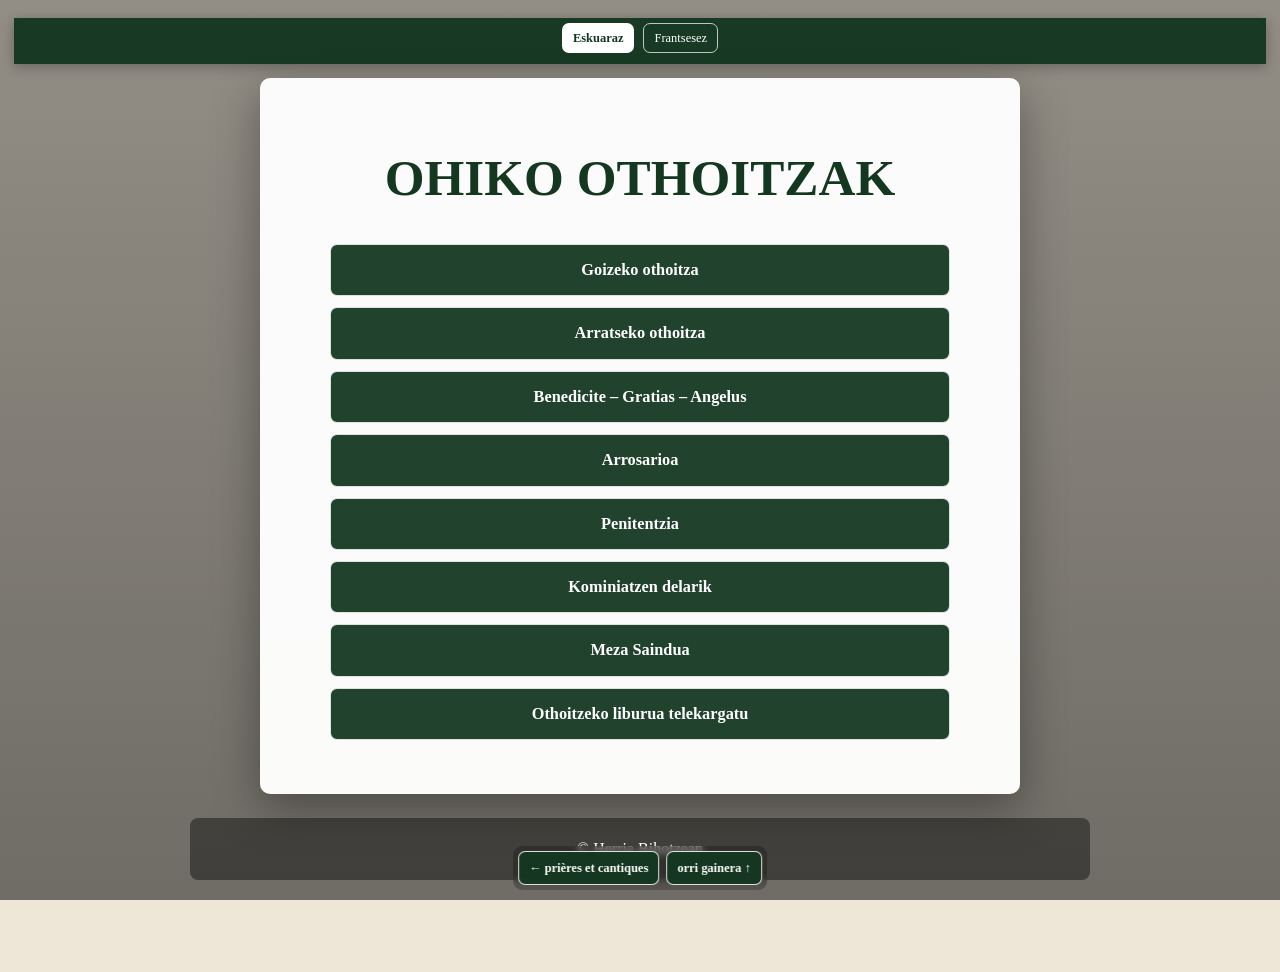
==== index.html @ c56be523 "Add files via upload" ====
<!doctype html><html lang="eu"><head><meta charset="utf-8"><meta name="viewport" content="width=device-width,initial-scale=1"><title>Ohiko othoitzak — Herria Bihotzean</title><link rel="stylesheet" href="styles.css"></head><body><div class="fond"><div class="sticky-language-audio"><div class="language-switcher" aria-label="Hizkuntza / Langue"><button class="language-choice" data-set-lang="eu">Eskuaraz</button><button class="language-choice" data-set-lang="fr">Frantsesez</button></div></div>
<section data-lang="eu"><div class="index-card"><h1>OHIKO OTHOITZAK</h1><div class="menu-prieres"><a class="bouton" data-prayer href="goizeko-othoitza.html">Goizeko othoitza</a><a class="bouton" data-prayer href="arratseko-othoitza.html">Arratseko othoitza</a><a class="bouton" data-prayer href="benedicite-gratias-angelus.html">Benedicite – Gratias – Angelus</a><a class="bouton" data-prayer href="arrosarioa.html">Arrosarioa</a><a class="bouton" data-prayer href="penitentzia.html">Penitentzia</a><a class="bouton" data-prayer href="kominiatzen-delarik.html">Kominiatzen delarik</a><a class="bouton" data-prayer href="meza-saindua.html">Meza Saindua</a><a class="bouton" href="othoitzeko-liburua.pdf" target="_blank" rel="noopener">Othoitzeko liburua telekargatu</a></div></div></section>
<section data-lang="fr" hidden><div class="index-card"><h1>PRIÈRES USUELLES</h1><div class="menu-prieres"><a class="bouton" data-prayer href="goizeko-othoitza.html">Prière du matin</a><a class="bouton" data-prayer href="arratseko-othoitza.html">Prière du soir</a><a class="bouton" data-prayer href="benedicite-gratias-angelus.html">Benedicite – Gratias – Angelus</a><a class="bouton" data-prayer href="arrosarioa.html">Rosaire</a><a class="bouton" data-prayer href="penitentzia.html">Pénitence</a><a class="bouton" data-prayer href="kominiatzen-delarik.html">Communion</a><a class="bouton" data-prayer href="meza-saindua.html">Sainte Messe</a><a class="bouton" href="othoitzeko-liburua.pdf" target="_blank" rel="noopener">Télécharger le livret imprimable</a></div></div></section>
<nav class="navigation-permanente"><a class="bouton" href="https://herriabihotzean.github.io/herriabihotzean-site/prieres.cantiques.html">← prières et cantiques</a><a class="bouton" href="#haut" onclick="window.scrollTo({top:0,behavior:'smooth'});return false;">orri gainera ↑</a></nav><div class="pied">© Herria Bihotzean</div></div><script src="common.js"></script><script src="index.js"></script></body></html>
---- styles.css ----
*{box-sizing:border-box}html{scroll-behavior:smooth}body{margin:0;font-family:Georgia,"Times New Roman",serif;color:#222;background:#eee7d8;line-height:1.62}
.fond{min-height:100vh;background-image:linear-gradient(rgba(20,20,20,.42),rgba(20,20,20,.58)),url("https://herriabihotzean.github.io/herriabihotzean-site/fond-herriabihotzean.jpg");background-position:center;background-size:cover;background-attachment:fixed;padding:18px 14px 92px}
.bouton{display:inline-block;padding:9px 14px;border:1px solid rgba(255,255,255,.85);border-radius:7px;background:rgba(20,55,32,.94);color:white;text-decoration:none;font-weight:bold;font-family:inherit;cursor:pointer}
article{width:min(900px,100%);margin:0 auto;padding:clamp(24px,5vw,60px);border-radius:10px;background:rgba(255,255,255,.97);box-shadow:0 14px 46px rgba(0,0,0,.35)}
article h1{text-align:center;color:rgb(20,55,32);font-size:clamp(2rem,6vw,3.3rem);line-height:1.08;margin:0 0 1.25rem;padding:.45rem .25rem .65rem;border-top:1px solid rgba(20,55,32,.28);border-bottom:1px solid rgba(20,55,32,.28)}
article h2{text-align:center;color:rgb(20,55,32);font-size:clamp(1.18rem,3.5vw,1.55rem);line-height:1.3;margin:2.25rem auto 1rem;padding:.55rem .5rem;max-width:92%;border-top:1px solid rgba(20,55,32,.18);border-bottom:1px solid rgba(20,55,32,.18)}
article h3,article h4{text-align:center;color:rgb(20,55,32);margin-top:1.7em}
article p{text-align:justify} .blank{min-height:.7em}
.doc-list{margin:1rem 0 1rem 1.7rem;padding-left:1rem} .doc-list li{margin:.25rem 0}
.doc-table{width:100%;border-collapse:collapse;margin:1.1rem 0} .doc-table td{vertical-align:top;padding:5px 8px} .doc-table td p{margin-top:.15rem;margin-bottom:.15rem}
.sticky-language-audio{position:sticky;top:0;z-index:5000;width:100%;padding:5px 10px 7px;background:rgba(20,55,32,.97);color:#fff;box-shadow:0 3px 12px rgba(0,0,0,.28);margin-bottom:14px}
.language-switcher{display:flex;justify-content:center;align-items:center;gap:9px;margin:0 auto 4px;flex-wrap:wrap}
.language-choice{appearance:none;border:1px solid rgba(255,255,255,.72);border-radius:7px;background:transparent;color:#fff;cursor:pointer;padding:4px 10px;font:inherit;font-size:.78rem}
.language-choice.active{background:#fff;color:rgb(20,55,32);font-weight:bold}
.audio-controls{display:flex;flex-direction:column;align-items:center;gap:5px} .audio-open-button{appearance:none;border:1px solid rgba(255,255,255,.82);border-radius:999px;padding:4px 13px;background:rgba(255,255,255,.12);color:#fff;font:inherit;font-size:.82rem;cursor:pointer}
.audio-panel{display:flex;align-items:center;justify-content:center;width:min(560px,100%);margin:0 auto} .audio-panel[hidden]{display:none!important} .audio-panel audio{width:min(480px,100%);height:34px}
.navigation-permanente{position:fixed;left:50%;bottom:10px;transform:translateX(-50%);z-index:6000;width:auto;max-width:calc(100vw - 16px);padding:5px;display:flex;justify-content:center;gap:7px;border-radius:9px;background:rgba(0,0,0,.24);backdrop-filter:blur(3px)} .navigation-permanente .bouton{white-space:nowrap;padding:6px 10px;font-size:.78rem}
.pied{width:min(900px,100%);margin:24px auto 0;padding:18px;text-align:center;color:white;background:rgba(0,0,0,.42);border-radius:8px}
.index-card{width:min(760px,100%);margin:0 auto;padding:clamp(24px,5vw,54px);border-radius:10px;background:rgba(255,255,255,.97);box-shadow:0 14px 46px rgba(0,0,0,.35);text-align:center} .index-card h1{color:rgb(20,55,32);font-size:clamp(2rem,6vw,3.2rem);margin:.3rem 0 1.5rem} .menu-prieres{display:grid;gap:11px;max-width:620px;margin:0 auto} .menu-prieres .bouton{display:block;font-size:1.02rem;padding:12px 14px}
.notice{border:1px solid #b88b37;background:#fff7df;padding:12px 14px;border-radius:7px;margin:1.2rem 0;text-align:left}
@media(max-width:700px){.fond{padding:8px 5px 76px;background-attachment:scroll}article{padding:22px 14px}article p{text-align:justify;hyphens:auto;overflow-wrap:break-word}.sticky-language-audio{padding:3px 5px 5px}.navigation-permanente{bottom:6px;gap:4px;max-width:calc(100vw - 8px);padding:4px}.navigation-permanente .bouton{padding:5px 7px;font-size:.68rem}}
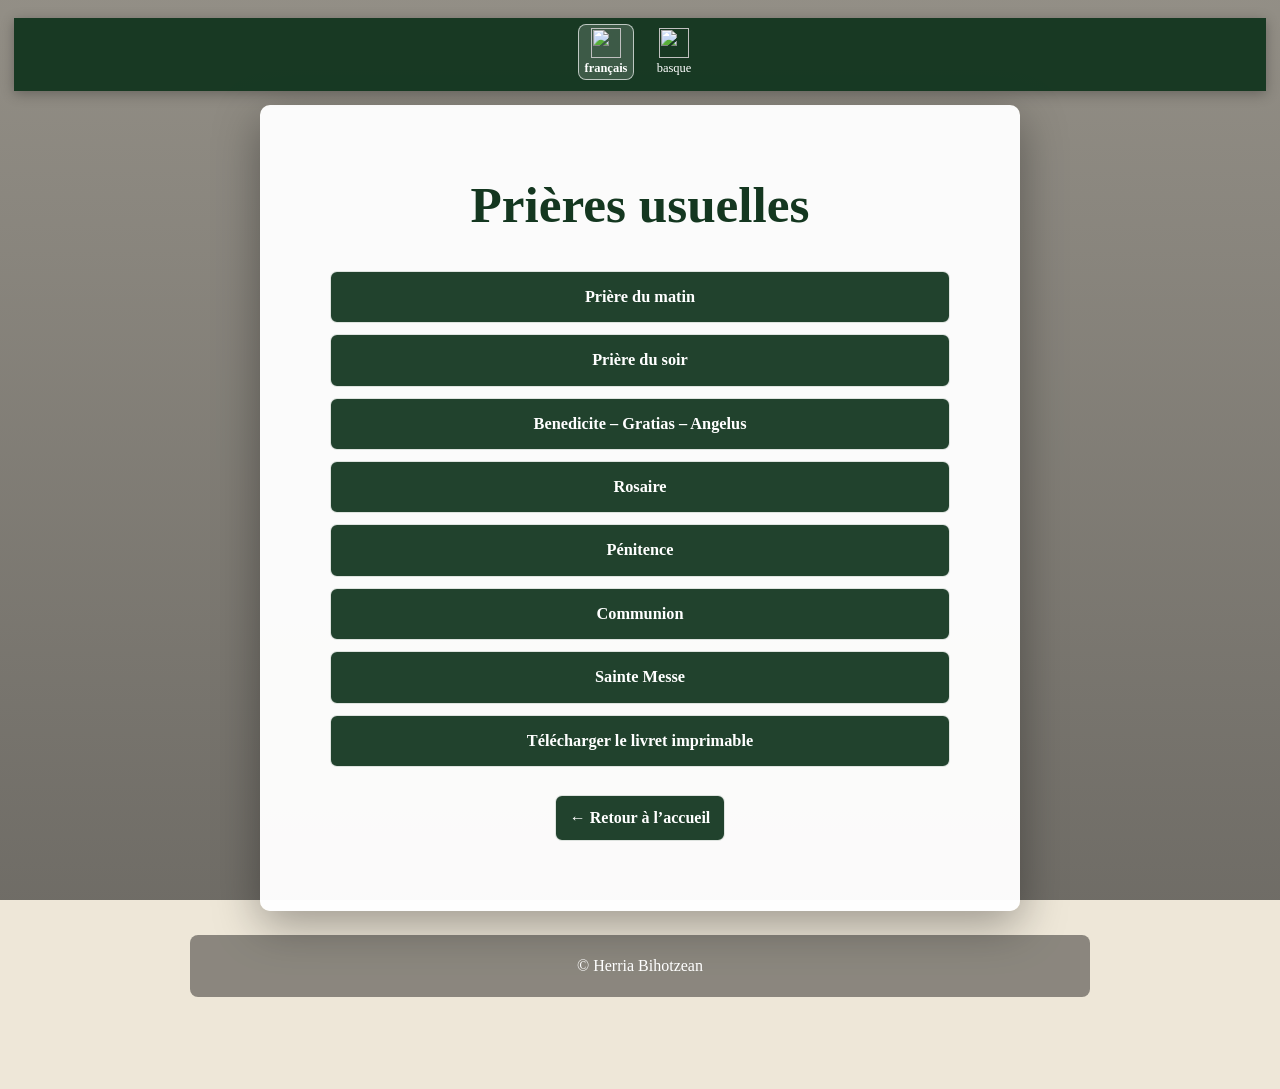
==== commit 1d36512a: "Add files via upload" ====
--- a/index.html
+++ b/index.html
@@ -1,4 +1,15 @@
-<!doctype html><html lang="eu"><head><meta charset="utf-8"><meta name="viewport" content="width=device-width,initial-scale=1"><title>Ohiko othoitzak — Herria Bihotzean</title><link rel="stylesheet" href="styles.css"></head><body><div class="fond"><div class="sticky-language-audio"><div class="language-switcher" aria-label="Hizkuntza / Langue"><button class="language-choice" data-set-lang="eu">Eskuaraz</button><button class="language-choice" data-set-lang="fr">Frantsesez</button></div></div>
-<section data-lang="eu"><div class="index-card"><h1>OHIKO OTHOITZAK</h1><div class="menu-prieres"><a class="bouton" data-prayer href="goizeko-othoitza.html">Goizeko othoitza</a><a class="bouton" data-prayer href="arratseko-othoitza.html">Arratseko othoitza</a><a class="bouton" data-prayer href="benedicite-gratias-angelus.html">Benedicite – Gratias – Angelus</a><a class="bouton" data-prayer href="arrosarioa.html">Arrosarioa</a><a class="bouton" data-prayer href="penitentzia.html">Penitentzia</a><a class="bouton" data-prayer href="kominiatzen-delarik.html">Kominiatzen delarik</a><a class="bouton" data-prayer href="meza-saindua.html">Meza Saindua</a><a class="bouton" href="othoitzeko-liburua.pdf" target="_blank" rel="noopener">Othoitzeko liburua telekargatu</a></div></div></section>
-<section data-lang="fr" hidden><div class="index-card"><h1>PRIÈRES USUELLES</h1><div class="menu-prieres"><a class="bouton" data-prayer href="goizeko-othoitza.html">Prière du matin</a><a class="bouton" data-prayer href="arratseko-othoitza.html">Prière du soir</a><a class="bouton" data-prayer href="benedicite-gratias-angelus.html">Benedicite – Gratias – Angelus</a><a class="bouton" data-prayer href="arrosarioa.html">Rosaire</a><a class="bouton" data-prayer href="penitentzia.html">Pénitence</a><a class="bouton" data-prayer href="kominiatzen-delarik.html">Communion</a><a class="bouton" data-prayer href="meza-saindua.html">Sainte Messe</a><a class="bouton" href="othoitzeko-liburua.pdf" target="_blank" rel="noopener">Télécharger le livret imprimable</a></div></div></section>
-<nav class="navigation-permanente"><a class="bouton" href="https://herriabihotzean.github.io/herriabihotzean-site/prieres.cantiques.html">← prières et cantiques</a><a class="bouton" href="#haut" onclick="window.scrollTo({top:0,behavior:'smooth'});return false;">orri gainera ↑</a></nav><div class="pied">© Herria Bihotzean</div></div><script src="common.js"></script><script src="index.js"></script></body></html>+<!doctype html><html lang="fr"><head><meta charset="utf-8"><meta name="viewport" content="width=device-width,initial-scale=1"><title>Prières usuelles — Herria Bihotzean</title><link rel="stylesheet" href="styles.css"></head><body><div class="fond">
+<div class="sticky-language-audio"><nav class="language-switcher" aria-label="Choix de la langue">
+<button type="button" class="language-choice" data-lang="fr" aria-pressed="false"><img src="https://herriabihotzean.github.io/herriabihotzean-site/blason-france.svg" alt=""><span class="language-label">français</span></button>
+<button type="button" class="language-choice" data-lang="eu" aria-pressed="false"><img src="https://herriabihotzean.github.io/herriabihotzean-site/blason-navarre.svg" alt=""><span class="language-label">basque</span></button>
+</nav></div>
+<main class="index-card"><h1 data-i18n="title">Prières usuelles</h1><nav class="menu-prieres">
+<a class="bouton" data-prayer href="goizeko-othoitza.html" data-i18n="morning">Prière du matin</a>
+<a class="bouton" data-prayer href="arratseko-othoitza.html" data-i18n="evening">Prière du soir</a>
+<a class="bouton" data-prayer href="benedicite-gratias-angelus.html" data-i18n="ben">Benedicite – Gratias – Angelus</a>
+<a class="bouton" data-prayer href="arrosarioa.html" data-i18n="rosary">Rosaire</a>
+<a class="bouton" data-prayer href="penitentzia.html" data-i18n="penance">Pénitence</a>
+<a class="bouton" data-prayer href="kominiatzen-delarik.html" data-i18n="communion">Communion</a>
+<a class="bouton" data-prayer href="meza-saindua.html" data-i18n="mass">Sainte Messe</a>
+<a class="bouton" href="othoitzeko-liburua.pdf" target="_blank" rel="noopener" data-i18n="book">Télécharger le livret imprimable</a>
+</nav><p style="margin-top:28px"><a class="bouton" data-main-back href="https://herriabihotzean.github.io/herriabihotzean-site/prieres-cantiques.html" data-i18n="back">← Retour à l’accueil</a></p></main><div class="pied">© Herria Bihotzean</div></div><script src="index.js"></script></body></html>
--- a/styles.css
+++ b/styles.css
@@ -4,18 +4,11 @@
 article{width:min(900px,100%);margin:0 auto;padding:clamp(24px,5vw,60px);border-radius:10px;background:rgba(255,255,255,.97);box-shadow:0 14px 46px rgba(0,0,0,.35)}
 article h1{text-align:center;color:rgb(20,55,32);font-size:clamp(2rem,6vw,3.3rem);line-height:1.08;margin:0 0 1.25rem;padding:.45rem .25rem .65rem;border-top:1px solid rgba(20,55,32,.28);border-bottom:1px solid rgba(20,55,32,.28)}
 article h2{text-align:center;color:rgb(20,55,32);font-size:clamp(1.18rem,3.5vw,1.55rem);line-height:1.3;margin:2.25rem auto 1rem;padding:.55rem .5rem;max-width:92%;border-top:1px solid rgba(20,55,32,.18);border-bottom:1px solid rgba(20,55,32,.18)}
-article h3,article h4{text-align:center;color:rgb(20,55,32);margin-top:1.7em}
-article p{text-align:justify} .blank{min-height:.7em}
-.doc-list{margin:1rem 0 1rem 1.7rem;padding-left:1rem} .doc-list li{margin:.25rem 0}
-.doc-table{width:100%;border-collapse:collapse;margin:1.1rem 0} .doc-table td{vertical-align:top;padding:5px 8px} .doc-table td p{margin-top:.15rem;margin-bottom:.15rem}
+article h3,article h4{text-align:center;color:rgb(20,55,32);margin-top:1.7em}article p{text-align:justify}.blank{min-height:.55em}.smallcaps{font-variant:small-caps;font-variant-caps:small-caps}.numbered-paragraph{padding-left:1.7em;text-indent:-1.7em}.list-marker{display:inline-block;min-width:1.7em;text-indent:0;font-weight:normal}
+.doc-table{width:100%;border-collapse:collapse;margin:1.1rem 0;table-layout:fixed}.doc-table td{vertical-align:top;padding:3px 8px}.doc-table.two-cols td{width:50%}.doc-table td p{margin-top:.1rem;margin-bottom:.1rem}.doc-table td:first-child{padding-right:12px}.doc-table td:last-child{padding-left:12px}
 .sticky-language-audio{position:sticky;top:0;z-index:5000;width:100%;padding:5px 10px 7px;background:rgba(20,55,32,.97);color:#fff;box-shadow:0 3px 12px rgba(0,0,0,.28);margin-bottom:14px}
-.language-switcher{display:flex;justify-content:center;align-items:center;gap:9px;margin:0 auto 4px;flex-wrap:wrap}
-.language-choice{appearance:none;border:1px solid rgba(255,255,255,.72);border-radius:7px;background:transparent;color:#fff;cursor:pointer;padding:4px 10px;font:inherit;font-size:.78rem}
-.language-choice.active{background:#fff;color:rgb(20,55,32);font-weight:bold}
-.audio-controls{display:flex;flex-direction:column;align-items:center;gap:5px} .audio-open-button{appearance:none;border:1px solid rgba(255,255,255,.82);border-radius:999px;padding:4px 13px;background:rgba(255,255,255,.12);color:#fff;font:inherit;font-size:.82rem;cursor:pointer}
-.audio-panel{display:flex;align-items:center;justify-content:center;width:min(560px,100%);margin:0 auto} .audio-panel[hidden]{display:none!important} .audio-panel audio{width:min(480px,100%);height:34px}
-.navigation-permanente{position:fixed;left:50%;bottom:10px;transform:translateX(-50%);z-index:6000;width:auto;max-width:calc(100vw - 16px);padding:5px;display:flex;justify-content:center;gap:7px;border-radius:9px;background:rgba(0,0,0,.24);backdrop-filter:blur(3px)} .navigation-permanente .bouton{white-space:nowrap;padding:6px 10px;font-size:.78rem}
-.pied{width:min(900px,100%);margin:24px auto 0;padding:18px;text-align:center;color:white;background:rgba(0,0,0,.42);border-radius:8px}
-.index-card{width:min(760px,100%);margin:0 auto;padding:clamp(24px,5vw,54px);border-radius:10px;background:rgba(255,255,255,.97);box-shadow:0 14px 46px rgba(0,0,0,.35);text-align:center} .index-card h1{color:rgb(20,55,32);font-size:clamp(2rem,6vw,3.2rem);margin:.3rem 0 1.5rem} .menu-prieres{display:grid;gap:11px;max-width:620px;margin:0 auto} .menu-prieres .bouton{display:block;font-size:1.02rem;padding:12px 14px}
-.notice{border:1px solid #b88b37;background:#fff7df;padding:12px 14px;border-radius:7px;margin:1.2rem 0;text-align:left}
-@media(max-width:700px){.fond{padding:8px 5px 76px;background-attachment:scroll}article{padding:22px 14px}article p{text-align:justify;hyphens:auto;overflow-wrap:break-word}.sticky-language-audio{padding:3px 5px 5px}.navigation-permanente{bottom:6px;gap:4px;max-width:calc(100vw - 8px);padding:4px}.navigation-permanente .bouton{padding:5px 7px;font-size:.68rem}}+.language-switcher{position:relative;z-index:1000;display:flex;justify-content:center;align-items:flex-start;gap:14px;margin:0 auto 3px;padding:2px;flex-wrap:wrap;color:white}.language-choice{display:flex;flex-direction:column;align-items:center;appearance:none;border:0;background:transparent;color:inherit;cursor:pointer;padding:3px 5px;border-radius:7px;font:inherit;text-align:center;min-width:54px}.language-choice img{display:block;width:30px;height:30px;object-fit:contain;margin:0 auto 3px}.language-label{display:block;font-size:.78rem;line-height:1.2;white-space:nowrap}.language-choice.active{background:rgba(255,255,255,.16);box-shadow:0 0 0 1px rgba(255,255,255,.72)}.language-choice.active .language-label{font-weight:700}.language-choice:focus-visible{outline:2px solid currentColor;outline-offset:2px}
+.audio-controls{display:flex;flex-direction:column;align-items:center;gap:5px}.audio-open-button{appearance:none;border:1px solid rgba(255,255,255,.82);border-radius:999px;padding:4px 13px;background:rgba(255,255,255,.12);color:#fff;font:inherit;font-size:.82rem;cursor:pointer}.audio-panel{display:flex;align-items:center;justify-content:center;width:min(560px,100%);margin:0 auto}.audio-panel[hidden]{display:none!important}.audio-panel audio{width:min(480px,100%);height:34px}
+.navigation-permanente{position:fixed;left:50%;bottom:10px;transform:translateX(-50%);z-index:6000;width:auto;max-width:calc(100vw - 16px);padding:5px;display:flex;justify-content:center;gap:7px;border-radius:9px;background:rgba(0,0,0,.24);backdrop-filter:blur(3px)}.navigation-permanente .bouton{white-space:nowrap;padding:6px 10px;font-size:.78rem}
+.pied{width:min(900px,100%);margin:24px auto 0;padding:18px;text-align:center;color:white;background:rgba(0,0,0,.42);border-radius:8px}.index-card{width:min(760px,100%);margin:0 auto;padding:clamp(24px,5vw,54px);border-radius:10px;background:rgba(255,255,255,.97);box-shadow:0 14px 46px rgba(0,0,0,.35);text-align:center}.index-card h1{color:rgb(20,55,32);font-size:clamp(2rem,6vw,3.2rem);margin:.3rem 0 1.5rem}.menu-prieres{display:grid;gap:11px;max-width:620px;margin:0 auto}.menu-prieres .bouton{display:block;font-size:1.02rem;padding:12px 14px}.notice{border:1px solid #b88b37;background:#fff7df;padding:12px 14px;border-radius:7px;margin:1.2rem 0;text-align:left}
+@media(max-width:700px){.fond{padding:8px 5px 76px;background-attachment:scroll}article{padding:22px 14px}article p{text-align:justify;hyphens:auto;overflow-wrap:break-word}.sticky-language-audio{padding:3px 5px 5px}.navigation-permanente{bottom:6px;gap:4px;max-width:calc(100vw - 8px);padding:4px}.navigation-permanente .bouton{padding:5px 7px;font-size:.68rem}.language-switcher{gap:8px}.language-choice img{width:26px;height:26px}.language-label{font-size:.72rem}.doc-table td{padding-left:4px;padding-right:4px;font-size:.94rem}}
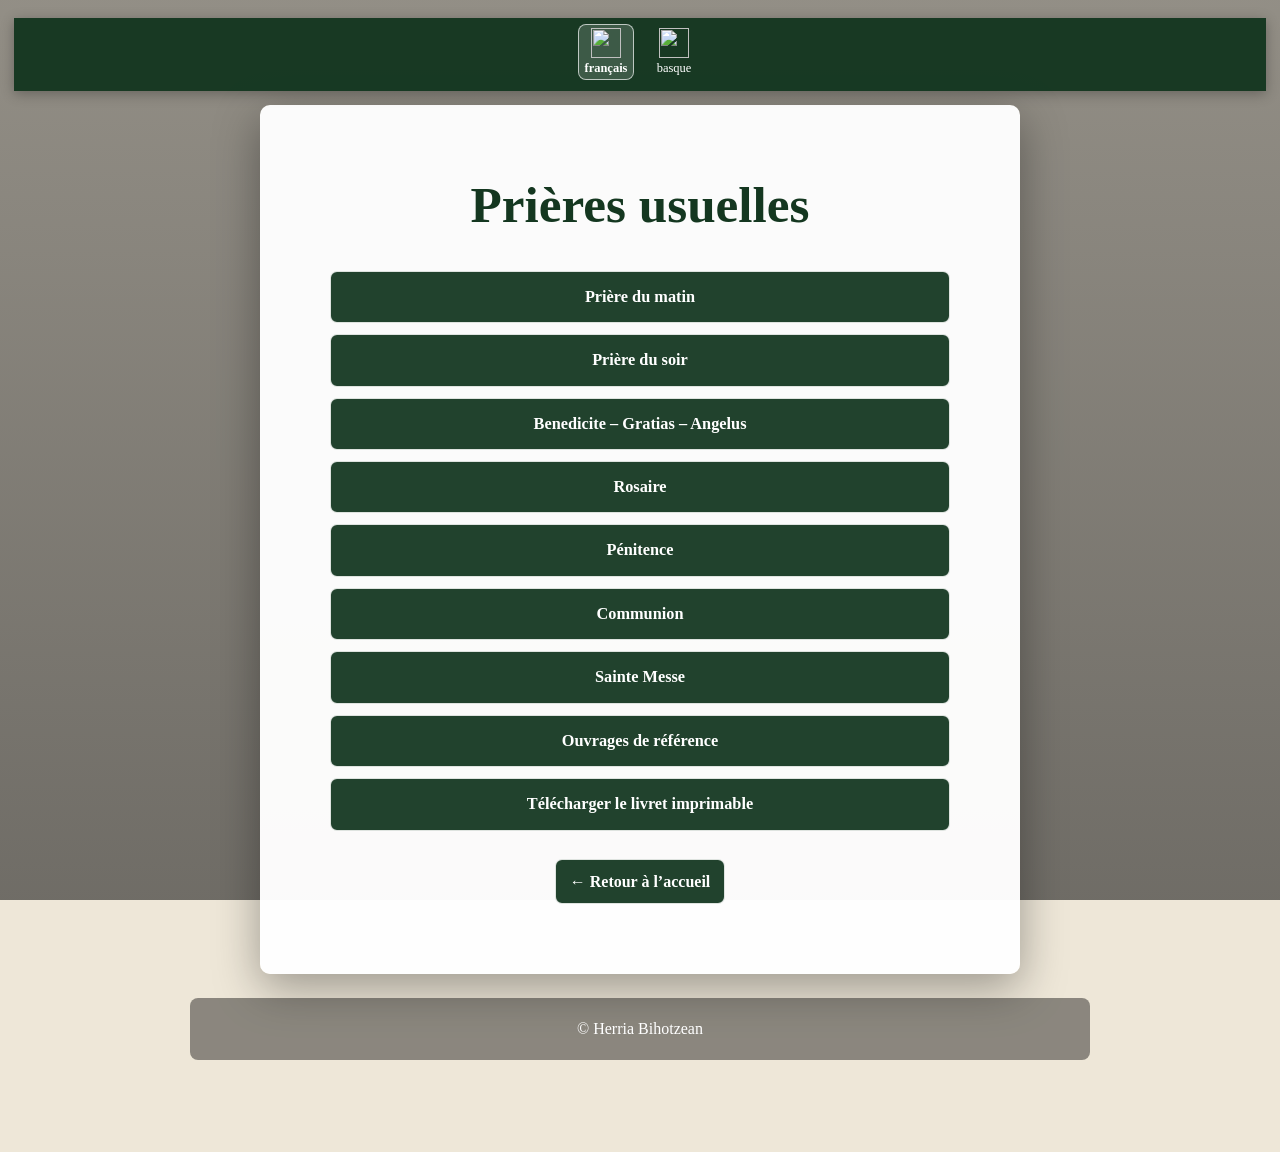
==== commit d5e3695f: "Add files via upload" ====
--- a/index.html
+++ b/index.html
@@ -11,5 +11,6 @@
 <a class="bouton" data-prayer href="penitentzia.html" data-i18n="penance">Pénitence</a>
 <a class="bouton" data-prayer href="kominiatzen-delarik.html" data-i18n="communion">Communion</a>
 <a class="bouton" data-prayer href="meza-saindua.html" data-i18n="mass">Sainte Messe</a>
+<a class="bouton" data-prayer href="iturri-liburuak.html" data-i18n="sources">Ouvrages de référence</a>
 <a class="bouton" href="othoitzeko-liburua.pdf" target="_blank" rel="noopener" data-i18n="book">Télécharger le livret imprimable</a>
 </nav><p style="margin-top:28px"><a class="bouton" data-main-back href="https://herriabihotzean.github.io/herriabihotzean-site/prieres-cantiques.html" data-i18n="back">← Retour à l’accueil</a></p></main><div class="pied">© Herria Bihotzean</div></div><script src="index.js"></script></body></html>
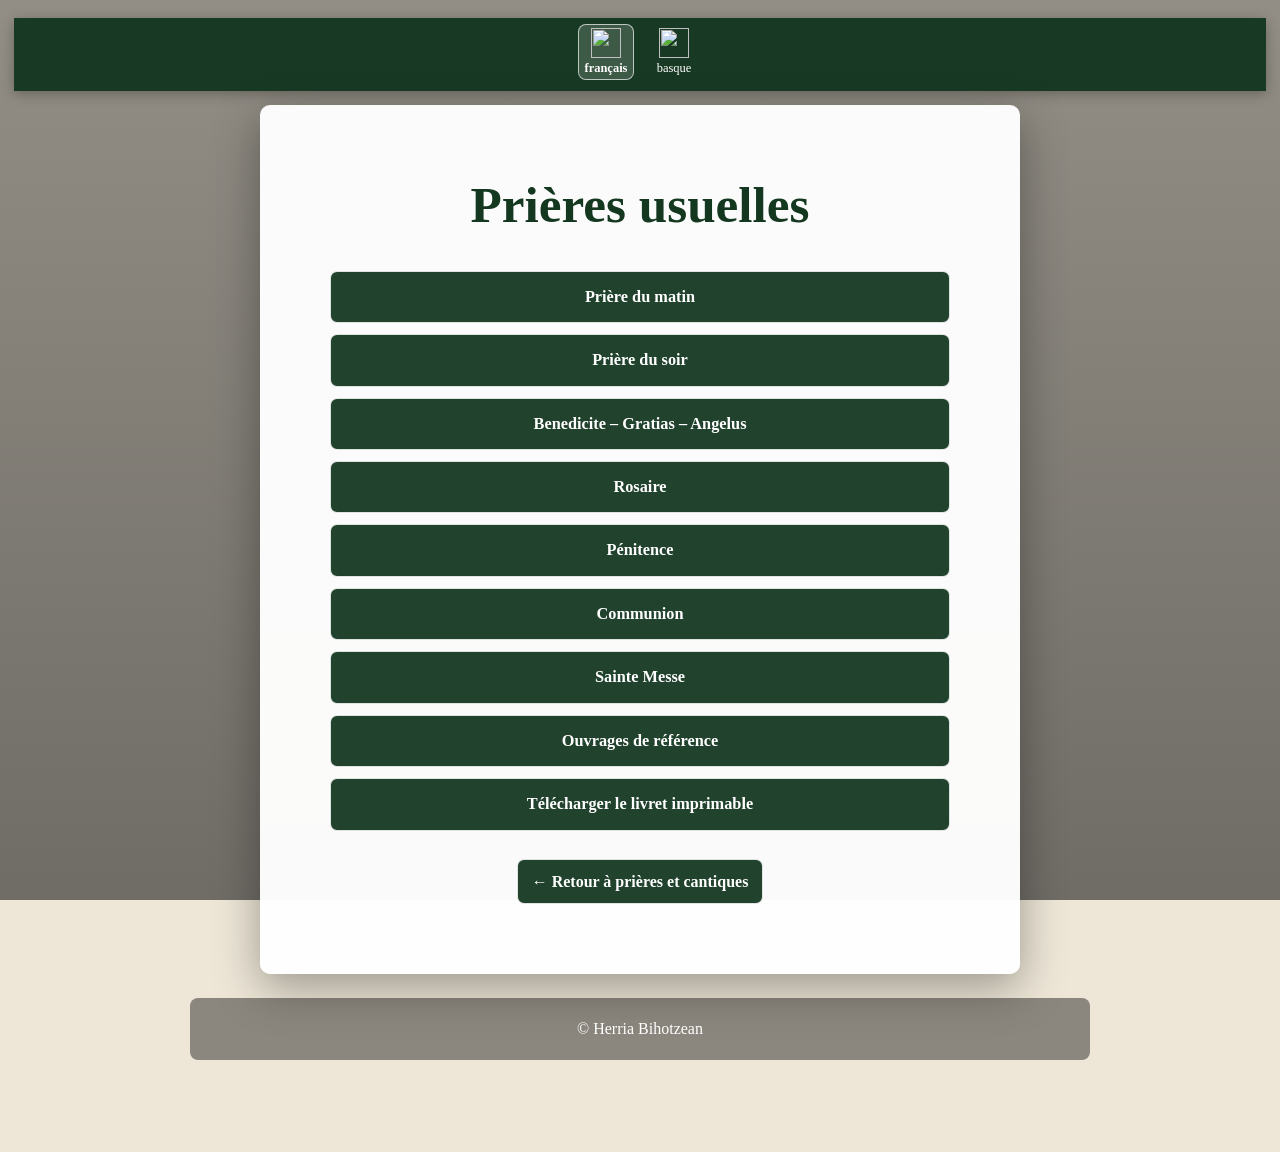
==== commit e3973dba: "Add external styles and scripts to index.html Added external CSS and JS links for enhanced functiona" ====
--- a/index.html
+++ b/index.html
@@ -1,7 +1,10 @@
-<!doctype html><html lang="fr"><head><meta charset="utf-8"><meta name="viewport" content="width=device-width,initial-scale=1"><title>Prières usuelles — Herria Bihotzean</title><link rel="stylesheet" href="styles.css"></head><body><div class="fond">
+<!doctype html><html lang="fr"><head><meta charset="utf-8"><meta name="viewport" content="width=device-width,initial-scale=1"><title>Prières usuelles — Herria Bihotzean</title><link rel="stylesheet" href="styles.css">
+<link rel="stylesheet" href="https://herriabihotzean.fr/hb-home.css">
+<script src="https://herriabihotzean.fr/hb-home.js" defer></script>
+</head><body><div class="fond">
 <div class="sticky-language-audio"><nav class="language-switcher" aria-label="Choix de la langue">
-<button type="button" class="language-choice" data-lang="fr" aria-pressed="false"><img src="https://herriabihotzean.github.io/herriabihotzean-site/blason-france.svg" alt=""><span class="language-label">français</span></button>
-<button type="button" class="language-choice" data-lang="eu" aria-pressed="false"><img src="https://herriabihotzean.github.io/herriabihotzean-site/blason-navarre.svg" alt=""><span class="language-label">basque</span></button>
+<button type="button" class="language-choice" data-lang="fr" aria-pressed="false"><img src="https://herriabihotzean.fr/blason-france.svg" alt=""><span class="language-label">français</span></button>
+<button type="button" class="language-choice" data-lang="eu" aria-pressed="false"><img src="https://herriabihotzean.fr/blason-navarre.svg" alt=""><span class="language-label">basque</span></button>
 </nav></div>
 <main class="index-card"><h1 data-i18n="title">Prières usuelles</h1><nav class="menu-prieres">
 <a class="bouton" data-prayer href="goizeko-othoitza.html" data-i18n="morning">Prière du matin</a>
@@ -13,4 +16,4 @@
 <a class="bouton" data-prayer href="meza-saindua.html" data-i18n="mass">Sainte Messe</a>
 <a class="bouton" data-prayer href="iturri-liburuak.html" data-i18n="sources">Ouvrages de référence</a>
 <a class="bouton" href="othoitzeko-liburua.pdf" target="_blank" rel="noopener" data-i18n="book">Télécharger le livret imprimable</a>
-</nav><p style="margin-top:28px"><a class="bouton" data-main-back href="https://herriabihotzean.github.io/herriabihotzean-site/prieres-cantiques.html" data-i18n="back">← Retour à l’accueil</a></p></main><div class="pied">© Herria Bihotzean</div></div><script src="index.js"></script></body></html>+</nav><p style="margin-top:28px"><a class="bouton" data-main-back href="https://herriabihotzean.fr/prieres-cantiques.html" data-i18n="back">← Retour à l’accueil</a></p></main><div class="pied">© Herria Bihotzean</div></div><script src="index.js"></script></body></html>
